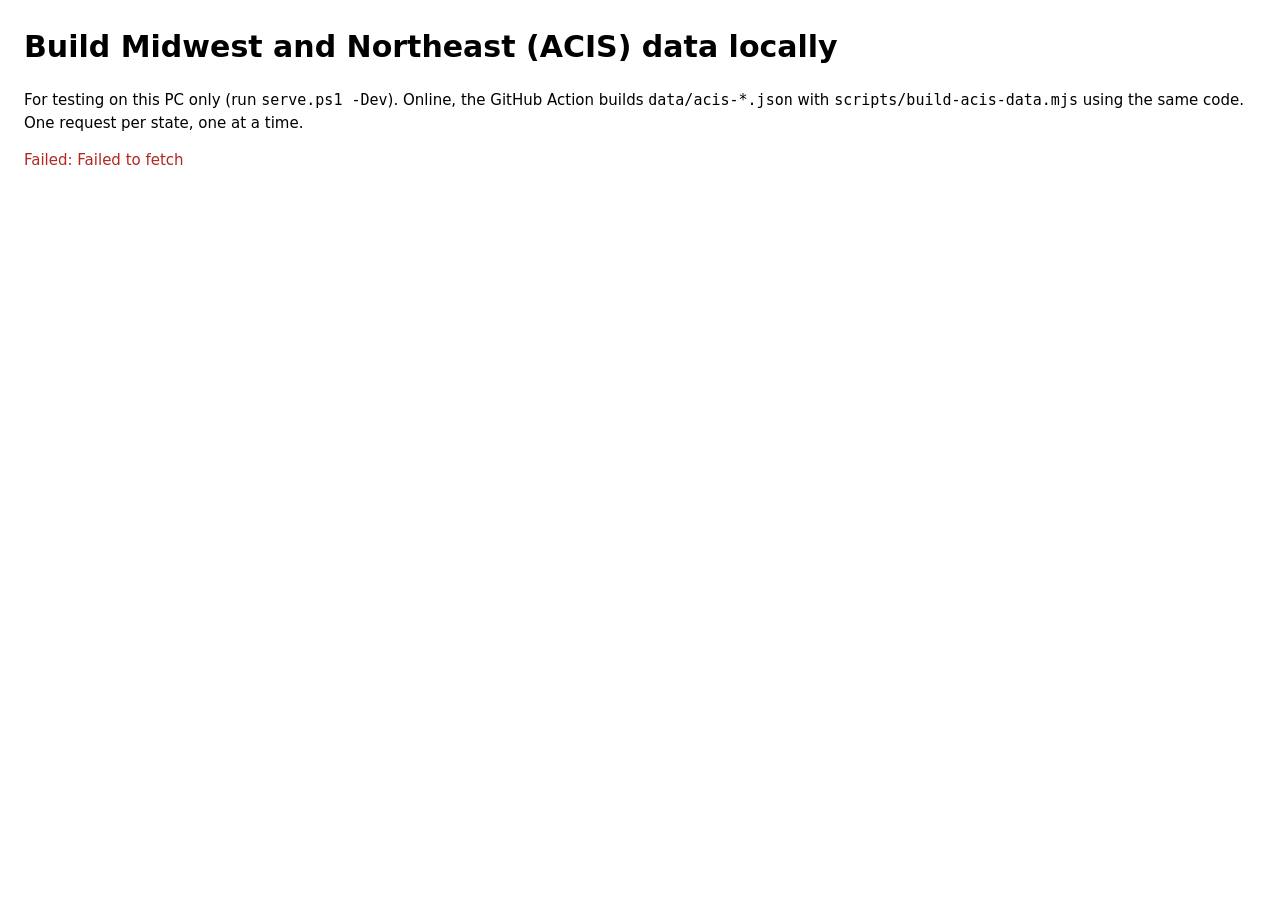
==== tests/build-acis.html @ fc7c24cd "StashFinder X v1: web V9.9 + Midwest and Northeast observer stations (R1) Experimental copy of the S" ====
<!doctype html>
<html lang="en">
<head>
  <meta charset="utf-8">
  <meta name="viewport" content="width=device-width, initial-scale=1">
  <meta name="robots" content="noindex, nofollow">
  <title>Build ACIS data (local)</title>
  <style>body { font: 15px/1.5 system-ui, sans-serif; margin: 24px; } .fail { color: #B3261E; } .pass { color: #1B5E20; }</style>
</head>
<body>
  <h1>Build Midwest and Northeast (ACIS) data locally</h1>
  <p>For testing on this PC only (run <code>serve.ps1 -Dev</code>). Online, the GitHub Action builds
     <code>data/acis-*.json</code> with <code>scripts/build-acis-data.mjs</code> using the same code.
     One request per state, one at a time.</p>
  <div id="out">Working…</div>
  <script type="module">
    import { ACIS_DAYS, ACIS_STATES, ACIS_URL, acisRequest, buildAcisData } from '../js/acis.js';
    const out = document.getElementById('out');
    const iso = (ms) => new Date(ms).toISOString().slice(0, 10);
    try {
      const now = Date.now();
      const end = iso(now - 5 * 3600000);
      const start = iso(Date.parse(end) - (ACIS_DAYS - 1) * 86400000);
      const byState = {};
      for (const state of Object.keys(ACIS_STATES)) {
        out.textContent = `Downloading ${state}…`;
        const r = await fetch(ACIS_URL, { method: 'POST', headers: { 'Content-Type': 'application/json' }, body: JSON.stringify(acisRequest(state, start, end)) });
        if (r.ok) byState[state] = await r.json();
      }
      const { stationsFile, readingsFile } = buildAcisData(byState, now, start);
      const save = async (name, obj) => {
        const body = JSON.stringify(obj);
        const r = await fetch(`../data/${name}`, { method: 'PUT', body });
        if (!r.ok) throw new Error(`save ${name}: ${r.status}`);
        return Math.round(body.length / 1024);
      };
      const kbStations = await save('acis-stations.json', stationsFile);
      const kbReadings = await save('acis-readings.json', readingsFile);
      const perState = Object.fromEntries(Object.keys(ACIS_STATES).map((st) => [st, stationsFile.stations.filter((s) => s.state === st).length]));
      const withSnow = Object.values(readingsFile.stations).filter((r) => r.depth.some((v) => v > 0)).length;
      window.acisBuild = { start, end, latest: readingsFile.latestDate, stations: stationsFile.stations.length, perState, withSnow, kbStations, kbReadings };
      out.className = 'pass';
      out.textContent = `Built: ${JSON.stringify(window.acisBuild)}`;
    } catch (e) {
      out.className = 'fail';
      out.textContent = `Failed: ${e.message}`;
      window.acisBuild = { error: e.message };
    }
  </script>
</body>
</html>
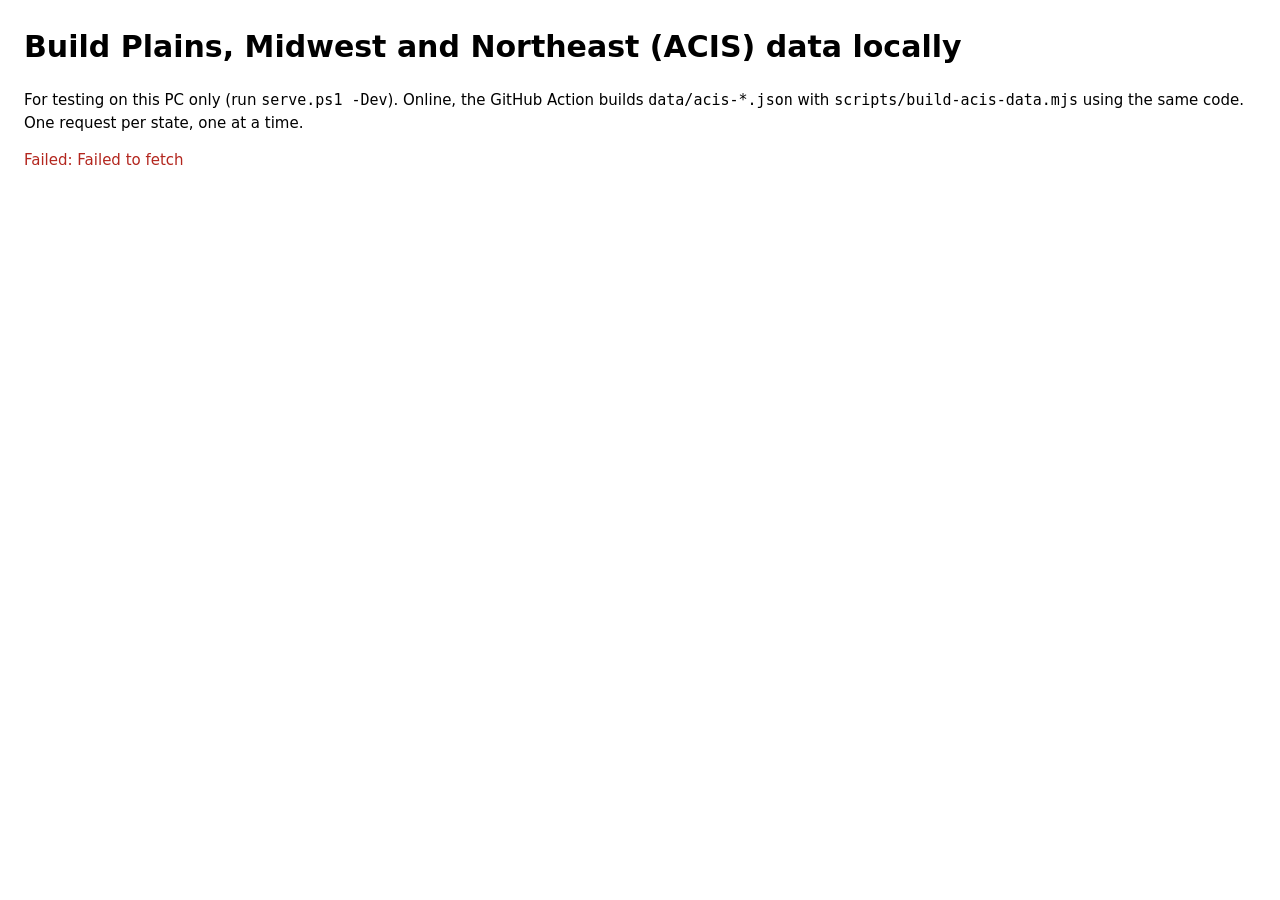
==== commit 67ed2e67: "X v1.2: add Montana, North Dakota, South Dakota and Nebraska ACIS observer stations now cover MT, ND" ====
--- a/tests/build-acis.html
+++ b/tests/build-acis.html
@@ -8,7 +8,7 @@
   <style>body { font: 15px/1.5 system-ui, sans-serif; margin: 24px; } .fail { color: #B3261E; } .pass { color: #1B5E20; }</style>
 </head>
 <body>
-  <h1>Build Midwest and Northeast (ACIS) data locally</h1>
+  <h1>Build Plains, Midwest and Northeast (ACIS) data locally</h1>
   <p>For testing on this PC only (run <code>serve.ps1 -Dev</code>). Online, the GitHub Action builds
      <code>data/acis-*.json</code> with <code>scripts/build-acis-data.mjs</code> using the same code.
      One request per state, one at a time.</p>
